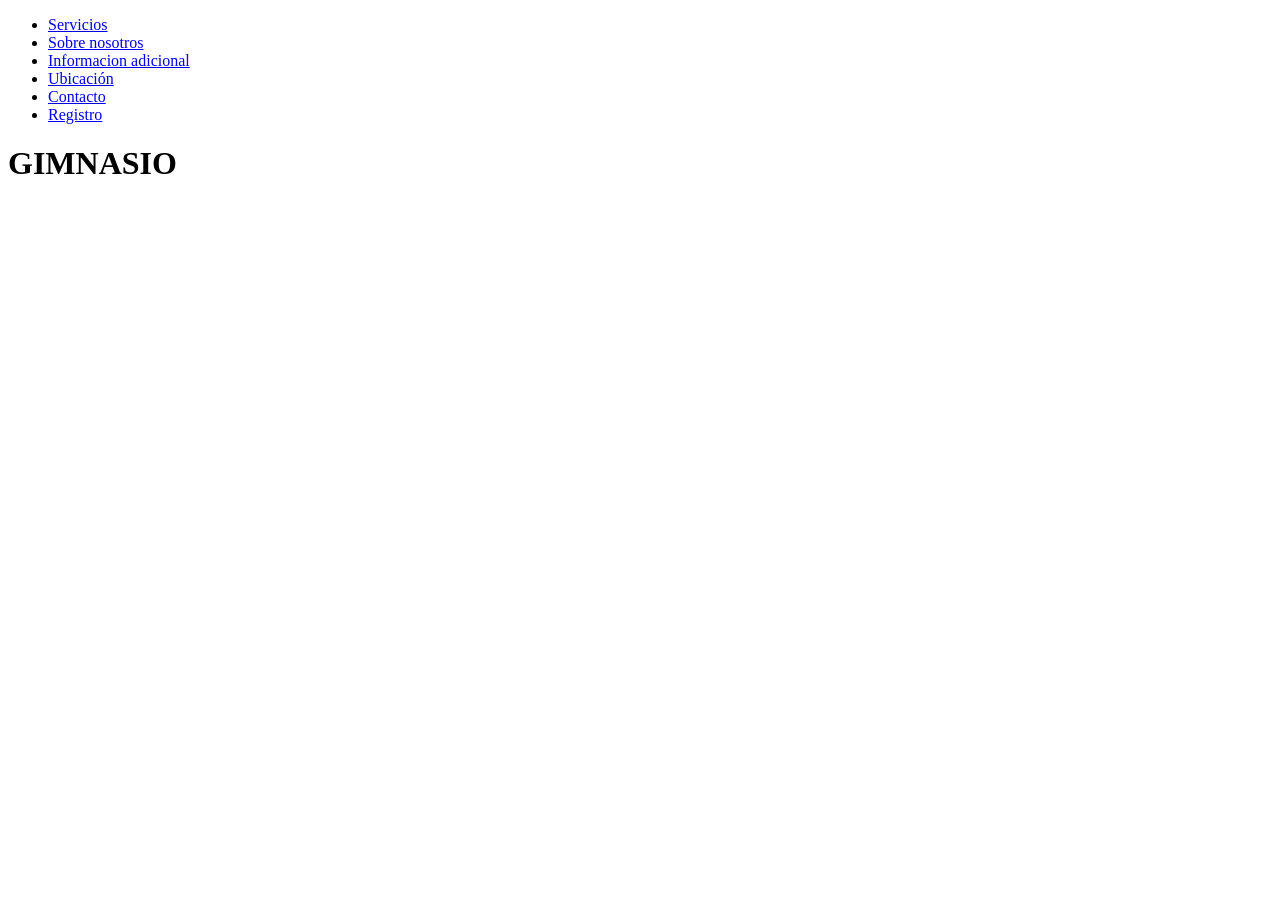
==== index.html @ 25d48ab1 "agrege listas y el h1 gimnasio" ====
<!DOCTYPE html>
<html lang="en">
<head>
    <meta charset="UTF-8">
    <meta name="viewport" content="width=device-width, initial-scale=1.0">
    <title>GIMNASIO</title>
</head>
<body>
    <ul>
        <li><a href="#">Servicios</a></li>
        <li><a href="#">Sobre nosotros</a></li>
        <li><a href="#">Informacion adicional</a></li>
        <li><a href="#">Ubicación</a></li>
        <li><a href="#">Contacto</a></li>
        <li><a href="registro.html">Registro</a></li>
    </ul>
    <h1>GIMNASIO</h1>
</body>
</html>
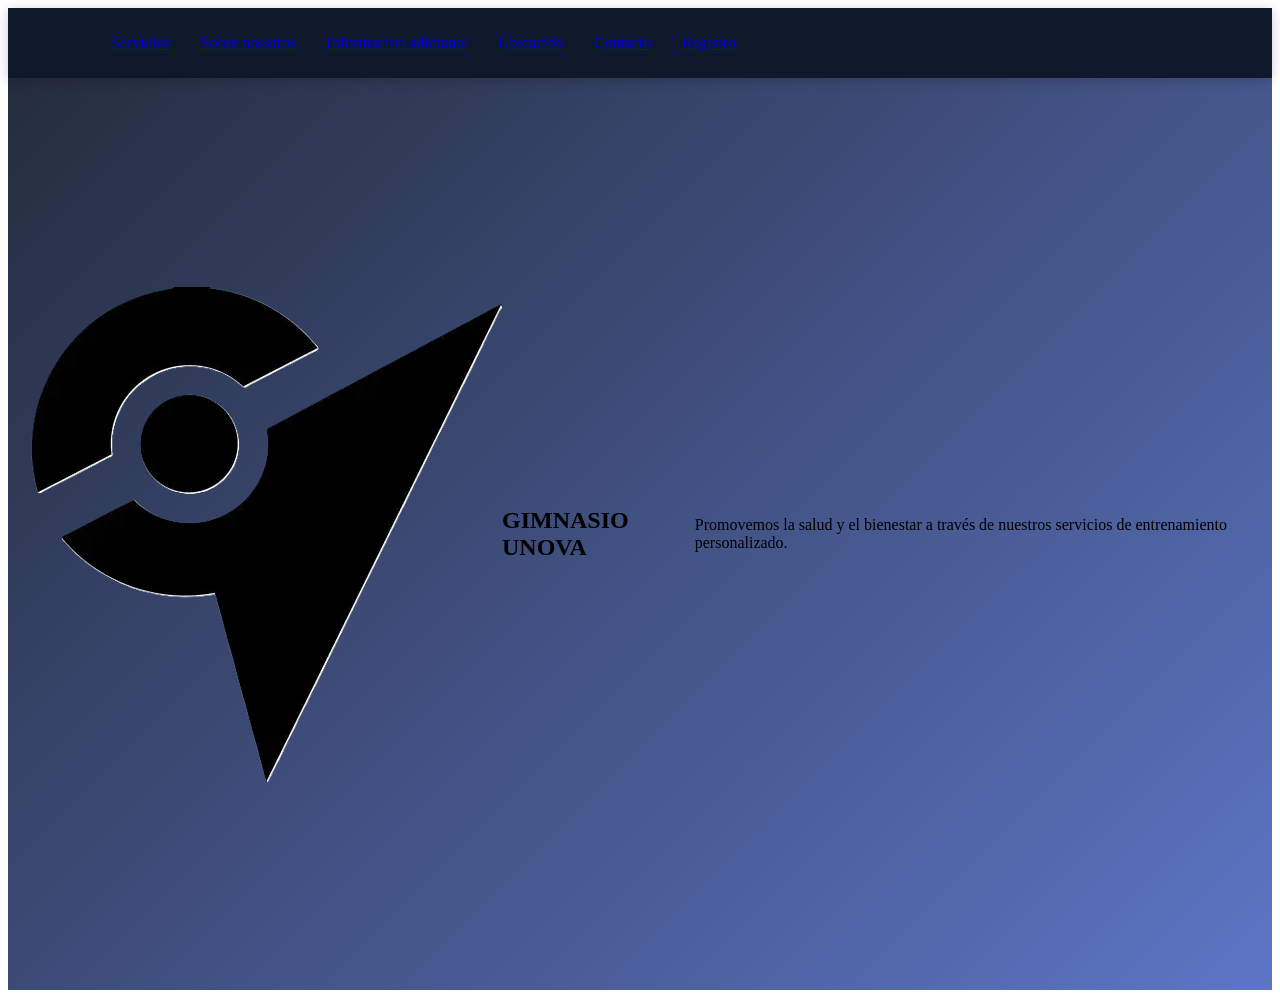
==== commit 8e47195e: "agrege css beta" ====
--- a/index.html
+++ b/index.html
@@ -4,16 +4,33 @@
     <meta charset="UTF-8">
     <meta name="viewport" content="width=device-width, initial-scale=1.0">
     <title>GIMNASIO</title>
+    <link rel="stylesheet" href="css/style.css">
 </head>
 <body>
-    <ul>
-        <li><a href="#">Servicios</a></li>
-        <li><a href="#">Sobre nosotros</a></li>
-        <li><a href="#">Informacion adicional</a></li>
-        <li><a href="#">Ubicación</a></li>
-        <li><a href="#">Contacto</a></li>
+    <header>
+    <nav class="navbar">
+    <ul class="menu">
+        <li><a href="servicios.html">Servicios</a></li>
+        <li><a href="sobre-nosotros.html">Sobre nosotros</a></li>
+        <li><a href="informacion-adicional.html">Informacion adicional</a></li>
+        <li><a href="ubicacion.html">Ubicación</a></li>
+        <li><a href="contacto.html">Contacto</a></li>
         <li><a href="registro.html">Registro</a></li>
     </ul>
-    <h1>GIMNASIO</h1>
+    </nav>
+    </header>
+    <section id="inicio" class="hero">
+        <div class="hero-overlay">
+            <img
+                src="img/logo.png"
+                alt="Logo del gimnasio"
+                class="foto-logo"
+            >
+            <br>
+            <h1>GIMNASIO UNOVA</h1>
+            <br>
+            <p>Promovemos la salud y el bienestar a través de nuestros servicios de entrenamiento personalizado.</p>
+        </div>
+    </section>
 </body>
 </html>
--- a/css/style.css
+++ b/css/style.css
@@ -0,0 +1,77 @@
+header {
+    background-color: #0f172a;
+
+    position: sticky;
+
+    top: 0;
+
+    z-index: 1000;
+
+    box-shadow:
+        0 2px 12px rgba(0, 0, 0, 0.2);
+}
+
+.navbar {
+    width: 90%;
+    max-width: 1150px;
+
+    margin: auto;
+
+    min-height: 70px;
+
+    display: flex;
+
+    align-items: center;
+
+    justify-content: space-between;
+}
+
+.logo {
+    color: white;
+
+    font-size: 22px;
+
+    font-weight: bold;
+}
+
+.menu {
+    list-style: none;
+
+    display: flex;
+
+    gap: 30px;
+}
+
+.hero {
+    min-height: 88vh;
+
+    background-image:
+        url("../img/banner.jpg");
+
+    background-size: cover;
+
+    background-position: center;
+
+    background-repeat: no-repeat;
+
+    background-attachment: fixed;
+}
+
+.hero-overlay {
+    min-height: 88vh;
+
+    background:
+        linear-gradient(
+            135deg,
+            rgba(15, 23, 42, 0.91),
+            rgba(30, 64, 175, 0.72)
+        );
+
+    display: flex;
+
+    justify-content: center;
+
+    align-items: center;
+
+    padding: 60px 20px;
+}
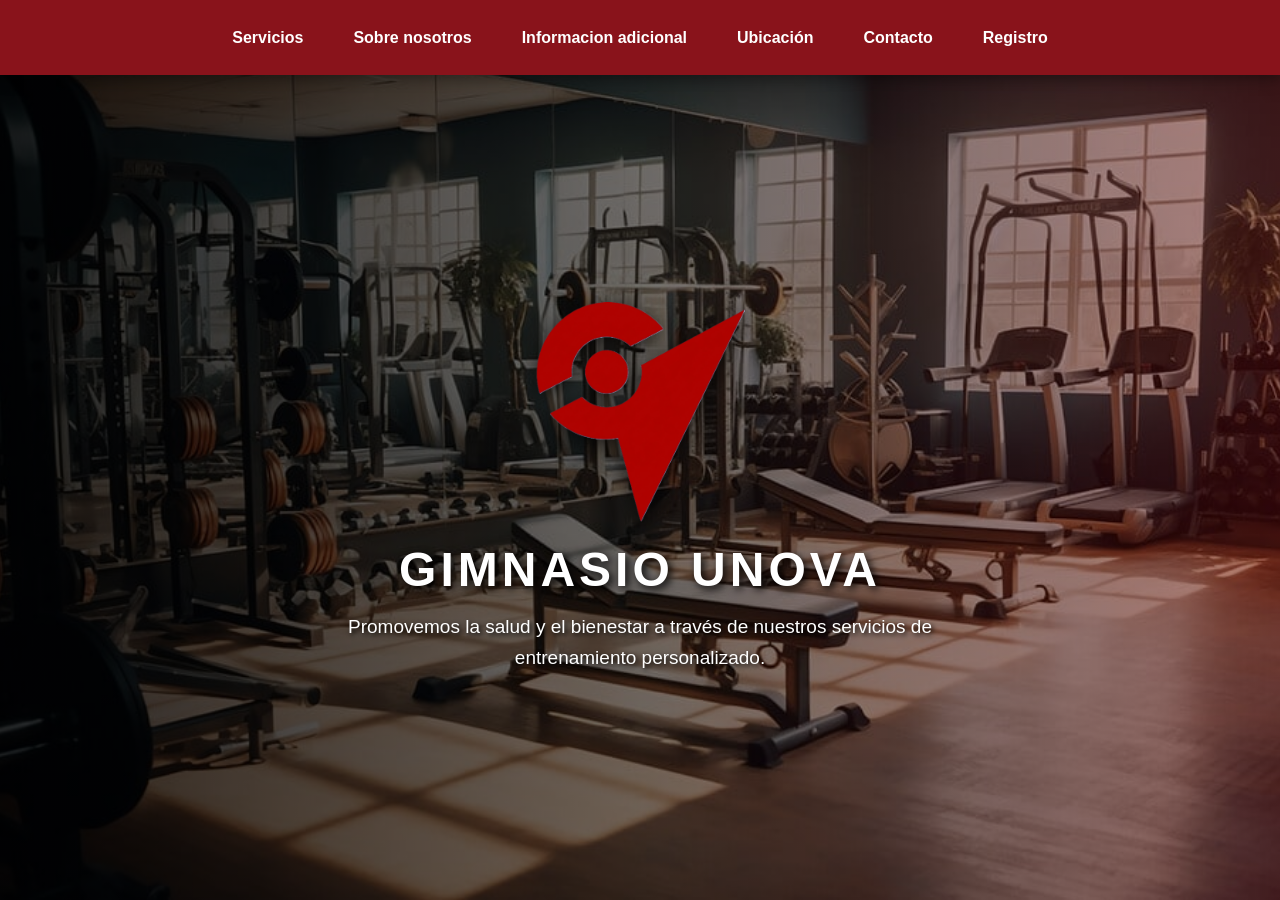
==== commit 625afe94: "inicio estilizado" ====
--- a/index.html
+++ b/index.html
@@ -22,14 +22,16 @@
     <section id="inicio" class="hero">
         <div class="hero-overlay">
             <img
-                src="img/logo.png"
+                src="img/logo3.png"
                 alt="Logo del gimnasio"
                 class="foto-logo"
             >
-            <br>
+
             <h1>GIMNASIO UNOVA</h1>
-            <br>
-            <p>Promovemos la salud y el bienestar a través de nuestros servicios de entrenamiento personalizado.</p>
+
+            <p>
+            Promovemos la salud y el bienestar a través de nuestros servicios de entrenamiento personalizado.
+            </p>
         </div>
     </section>
 </body>
--- a/css/style.css
+++ b/css/style.css
@@ -1,77 +1,197 @@
+/* =========================
+   CONFIGURACIÓN GENERAL
+========================= */
+
+* {
+    margin: 0;
+    padding: 0;
+    box-sizing: border-box;
+}
+
+body {
+    font-family: Arial, Helvetica, sans-serif;
+    color: white;
+}
+
+
+/* =========================
+   HEADER / MENÚ
+========================= */
+
 header {
-    background-color: #0f172a;
-
+    background: #89131B;
     position: sticky;
-
     top: 0;
-
     z-index: 1000;
-
-    box-shadow:
-        0 2px 12px rgba(0, 0, 0, 0.2);
+    box-shadow: 0 3px 15px rgba(0, 0, 0, 0.4);
 }
 
 .navbar {
     width: 90%;
-    max-width: 1150px;
+    max-width: 1200px;
+    min-height: 75px;
 
     margin: auto;
 
-    min-height: 70px;
-
     display: flex;
-
     align-items: center;
-
-    justify-content: space-between;
-}
-
-.logo {
-    color: white;
-
-    font-size: 22px;
-
-    font-weight: bold;
+    justify-content: center;
 }
 
 .menu {
     list-style: none;
 
     display: flex;
-
-    gap: 30px;
+    align-items: center;
+    gap: 40px;
 }
 
+.menu li a {
+    color: white;
+    text-decoration: none;
+
+    font-size: 16px;
+    font-weight: bold;
+
+    padding: 10px 5px;
+
+    transition: 0.3s;
+}
+
+/* Efecto al pasar el mouse */
+
+.menu li a:hover {
+    color: #ff4d4d;
+}
+
+
+/* =========================
+   HERO
+========================= */
+
 .hero {
-    min-height: 88vh;
+    min-height: calc(100vh - 75px);
 
-    background-image:
-        url("../img/banner.jpg");
+    background-image: url("../img/banner.png");
 
     background-size: cover;
-
     background-position: center;
-
     background-repeat: no-repeat;
-
     background-attachment: fixed;
 }
 
+
+/* Capa oscura sobre la imagen */
+
 .hero-overlay {
-    min-height: 88vh;
+    min-height: calc(100vh - 75px);
 
-    background:
-        linear-gradient(
-            135deg,
-            rgba(15, 23, 42, 0.91),
-            rgba(30, 64, 175, 0.72)
-        );
+    background: linear-gradient(
+        90deg,
+        rgba(0, 0, 0, 0.82),
+        rgba(0, 0, 0, 0.55),
+        rgba(87, 0, 0, 0.45)
+    );
 
     display: flex;
-
+    align-items: center;
     justify-content: center;
 
-    align-items: center;
+    padding: 50px;
+}
 
-    padding: 60px 20px;
+
+/* =========================
+   CONTENIDO PRINCIPAL
+========================= */
+
+.hero-overlay {
+    flex-direction: column;
+    text-align: center;
+}
+
+
+/* Logo */
+
+.foto-logo {
+    width: 220px;
+    height: 220px;
+
+    object-fit: contain;
+
+    margin-bottom: 20px;
+
+    filter: drop-shadow(0 5px 10px rgba(0, 0, 0, 0.7));
+
+    transition: transform 0.3s;
+}
+
+.foto-logo:hover {
+    transform: scale(1.05);
+}
+
+
+/* Título */
+
+.hero-overlay h1 {
+    font-size: 48px;
+    letter-spacing: 4px;
+
+    text-transform: uppercase;
+
+    margin-bottom: 15px;
+
+    text-shadow: 3px 3px 8px black;
+}
+
+
+/* Descripción */
+
+.hero-overlay p {
+    max-width: 700px;
+
+    font-size: 19px;
+    line-height: 1.6;
+
+    text-shadow: 2px 2px 5px black;
+}
+
+
+/* =========================
+   RESPONSIVE
+========================= */
+
+@media (max-width: 800px) {
+
+    .menu {
+        gap: 15px;
+        flex-wrap: wrap;
+        justify-content: center;
+    }
+
+    .menu li a {
+        font-size: 14px;
+    }
+
+    .navbar {
+        min-height: 90px;
+    }
+
+    .hero-overlay {
+        padding: 30px 20px;
+    }
+
+    .foto-logo {
+        width: 170px;
+        height: 170px;
+    }
+
+    .hero-overlay h1 {
+        font-size: 34px;
+        letter-spacing: 2px;
+    }
+
+    .hero-overlay p {
+        font-size: 16px;
+    }
 }
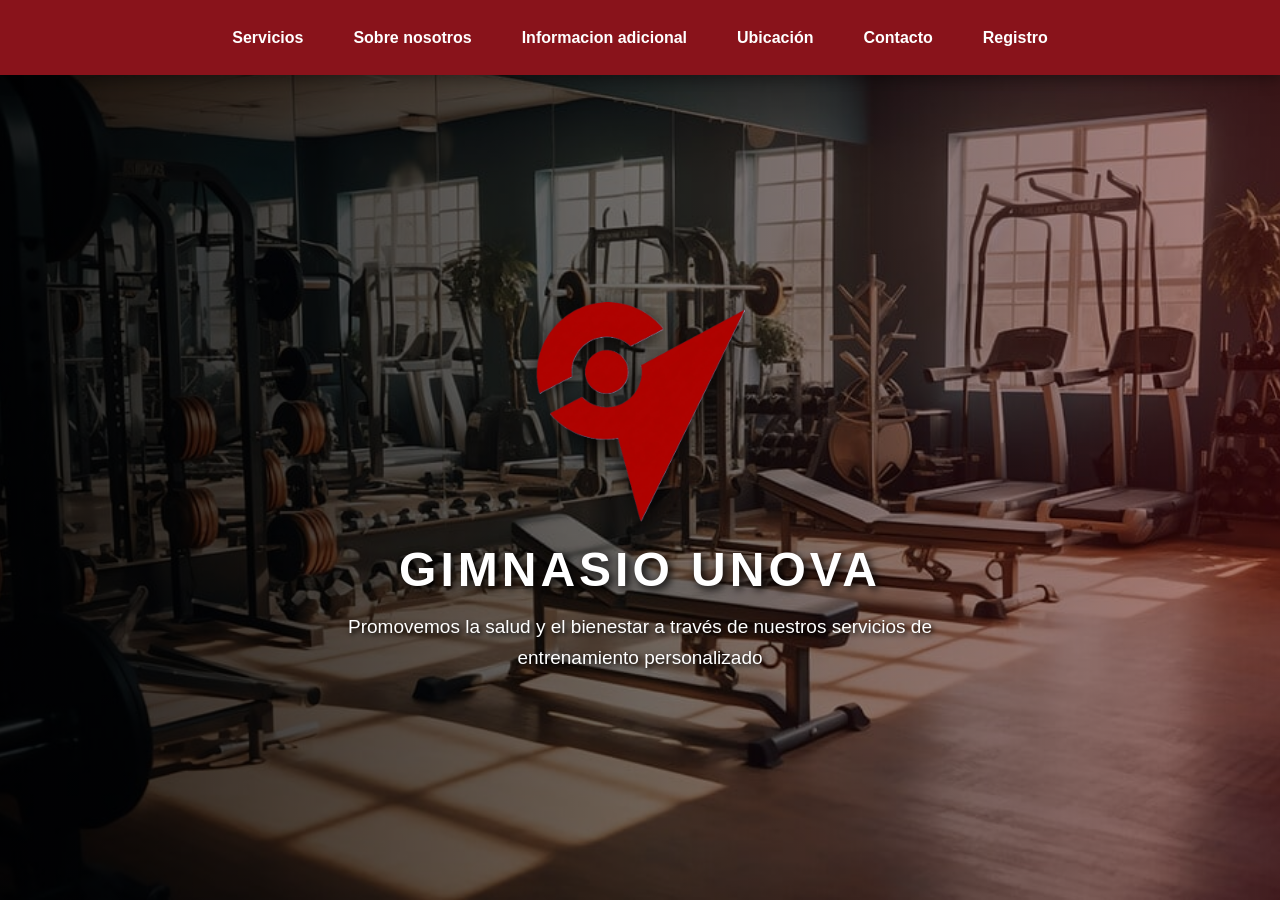
==== commit 12b9ab24: "cambio de imagenes" ====
--- a/index.html
+++ b/index.html
@@ -22,7 +22,7 @@
     <section id="inicio" class="hero">
         <div class="hero-overlay">
             <img
-                src="img/logo3.png"
+                src="img/logo.png"
                 alt="Logo del gimnasio"
                 class="foto-logo"
             >
@@ -30,7 +30,7 @@
             <h1>GIMNASIO UNOVA</h1>
 
             <p>
-            Promovemos la salud y el bienestar a través de nuestros servicios de entrenamiento personalizado.
+            Promovemos la salud y el bienestar a través de nuestros servicios de entrenamiento personalizado
             </p>
         </div>
     </section>
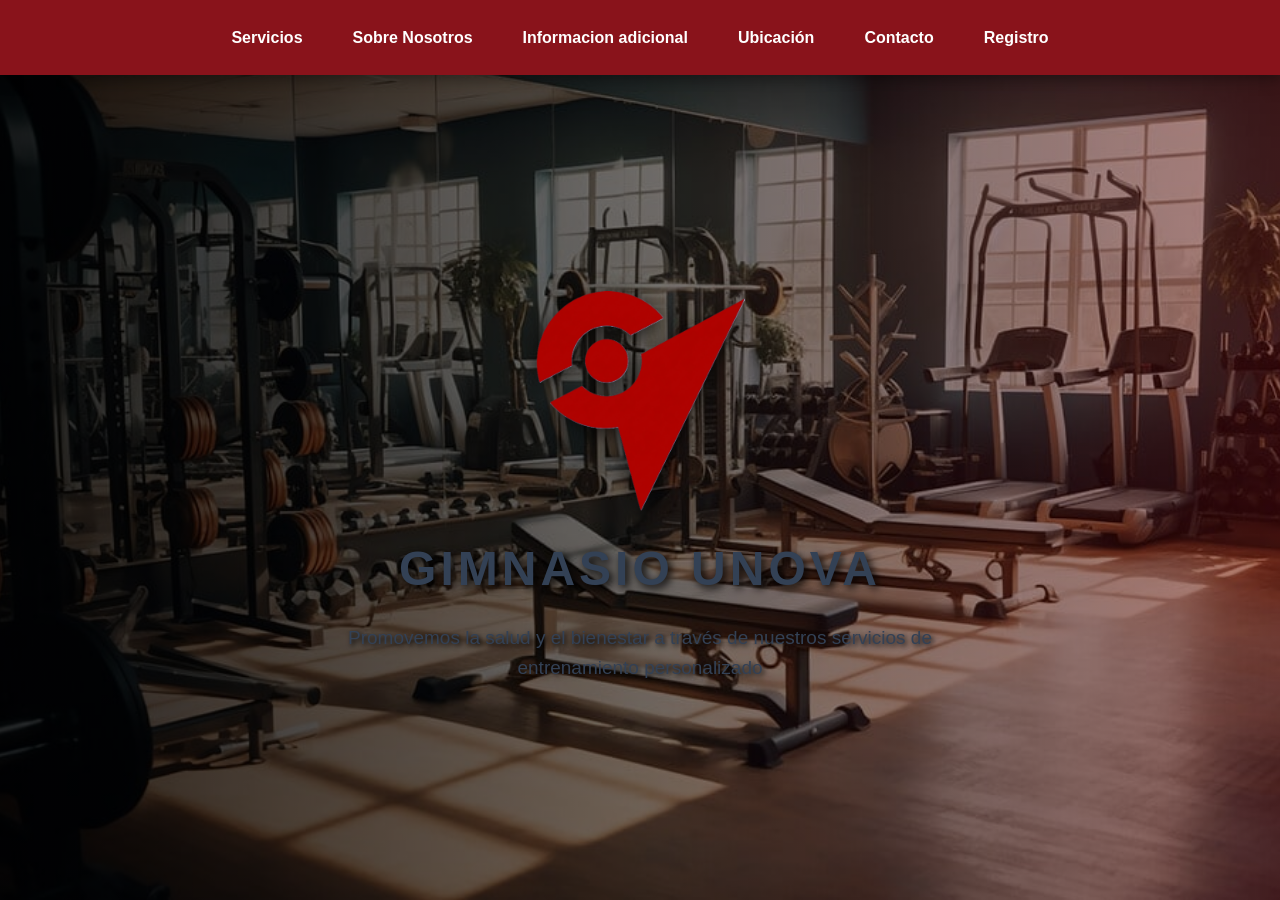
==== commit b081575a: "contacto a medias" ====
--- a/index.html
+++ b/index.html
@@ -11,7 +11,7 @@
     <nav class="navbar">
     <ul class="menu">
         <li><a href="servicios.html">Servicios</a></li>
-        <li><a href="sobre-nosotros.html">Sobre nosotros</a></li>
+        <li><a href="sobre-nosotros.html">Sobre Nosotros</a></li>
         <li><a href="informacion-adicional.html">Informacion adicional</a></li>
         <li><a href="ubicacion.html">Ubicación</a></li>
         <li><a href="contacto.html">Contacto</a></li>
@@ -19,6 +19,7 @@
     </ul>
     </nav>
     </header>
+    
     <section id="inicio" class="hero">
         <div class="hero-overlay">
             <img
--- a/css/style.css
+++ b/css/style.css
@@ -1,6 +1,6 @@
-/* =========================
-   CONFIGURACIÓN GENERAL
-========================= */
+/* ==============================
+   CLASE SINCRONICA 17082026
+================================ */
 
 * {
     margin: 0;
@@ -8,11 +8,29 @@
     box-sizing: border-box;
 }
 
+html {
+    scroll-behavior: smooth;
+}
+
 body {
     font-family: Arial, Helvetica, sans-serif;
-    color: white;
-}
-
+
+    background-color: #ffffff;
+
+    color: #334155;
+
+    line-height: 1.6;
+}
+
+img {
+    max-width: 100%;
+}
+
+.contenedor {
+    width: 90%;
+    max-width: 1150px;
+    margin: auto;
+}
 
 /* =========================
    HEADER / MENÚ
@@ -194,4 +212,57 @@
     .hero-overlay p {
         font-size: 16px;
     }
+  
+}
+  .oculto{
+    display: none;
+}
+
+/* ==============================
+   CONTACTO
+================================ */
+
+.contacto-container {
+    display: grid;
+
+    grid-template-columns:
+        1fr 1.3fr;
+
+    gap: 50px;
+
+    margin-top: 40px;
+}
+
+.contacto-info {
+    background-color: #0f172a;
+
+    color: white;
+
+    padding: 40px;
+
+    border-radius: 12px;
+}
+
+.contacto-info h3 {
+    font-size: 25px;
+
+    margin-bottom: 15px;
+}
+
+.contacto-info > p {
+    color: #cbd5e1;
+
+    margin-bottom: 30px;
+}
+
+.contacto-dato {
+    margin-bottom: 25px;
+}
+
+.contacto-dato strong {
+    display: block;
+
+    color: #93c5fd;
+
+    margin-bottom: 5px;
 }
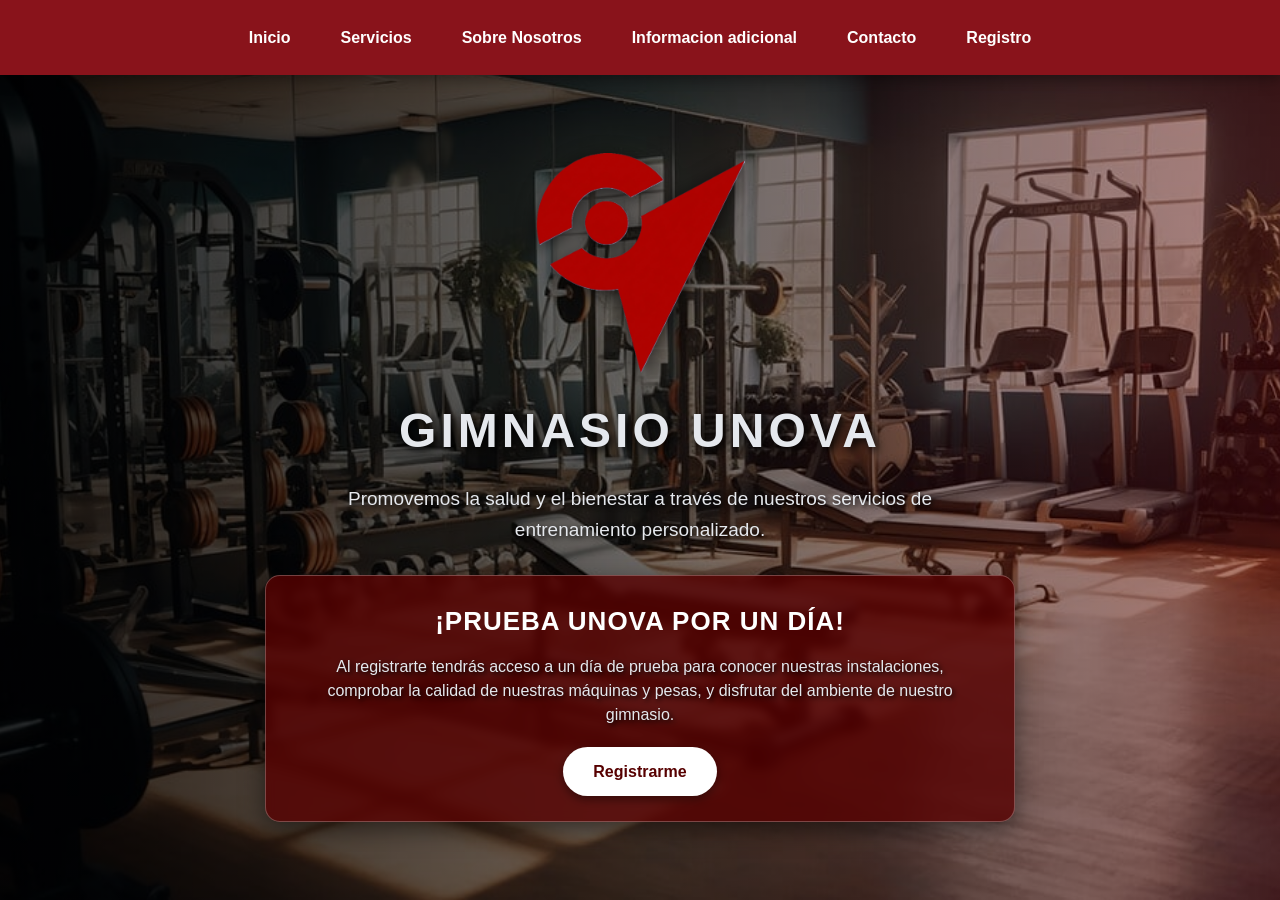
==== commit 52afdc9d: "agrege promocion un dia" ====
--- a/index.html
+++ b/index.html
@@ -6,22 +6,26 @@
     <title>GIMNASIO</title>
     <link rel="stylesheet" href="css/style.css">
 </head>
+
 <body>
+
     <header>
-    <nav class="navbar">
-    <ul class="menu">
-        <li><a href="servicios.html">Servicios</a></li>
-        <li><a href="sobre-nosotros.html">Sobre Nosotros</a></li>
-        <li><a href="informacion-adicional.html">Informacion adicional</a></li>
-        <li><a href="ubicacion.html">Ubicación</a></li>
-        <li><a href="contacto.html">Contacto</a></li>
-        <li><a href="registro.html">Registro</a></li>
-    </ul>
-    </nav>
+        <nav class="navbar">
+            <ul class="menu">
+                <li><a href="index.html">Inicio</a></li>
+                <li><a href="services.html">Servicios</a></li>
+                <li><a href="about.html">Sobre Nosotros</a></li>
+                <li><a href="info.html">Informacion adicional</a></li>
+                <li><a href="contact.html">Contacto</a></li>
+                <li><a href="registro.html">Registro</a></li>
+            </ul>
+        </nav>
     </header>
-    
+
     <section id="inicio" class="hero">
+
         <div class="hero-overlay">
+
             <img
                 src="img/logo.png"
                 alt="Logo del gimnasio"
@@ -31,9 +35,32 @@
             <h1>GIMNASIO UNOVA</h1>
 
             <p>
-            Promovemos la salud y el bienestar a través de nuestros servicios de entrenamiento personalizado
+                Promovemos la salud y el bienestar a través de nuestros
+                servicios de entrenamiento personalizado.
             </p>
+
+            <!-- Promoción de registro -->
+
+            <div class="promocion">
+
+                <h2>¡Prueba UNOVA por un día!</h2>
+
+                <p>
+                    Al registrarte tendrás acceso a un día de prueba
+                    para conocer nuestras instalaciones, comprobar la
+                    calidad de nuestras máquinas y pesas, y disfrutar
+                    del ambiente de nuestro gimnasio.
+                </p>
+
+                <a href="registro.html" class="boton-registro">
+                    Registrarme
+                </a>
+
+            </div>
+
         </div>
+
     </section>
+
 </body>
 </html>
--- a/css/style.css
+++ b/css/style.css
@@ -17,7 +17,7 @@
 
     background-color: #ffffff;
 
-    color: #334155;
+    color: #e5e8ed;
 
     line-height: 1.6;
 }
@@ -104,12 +104,10 @@
 .hero-overlay {
     min-height: calc(100vh - 75px);
 
-    background: linear-gradient(
-        90deg,
-        rgba(0, 0, 0, 0.82),
-        rgba(0, 0, 0, 0.55),
-        rgba(87, 0, 0, 0.45)
-    );
+    background: linear-gradient(90deg,
+            rgba(0, 0, 0, 0.82),
+            rgba(0, 0, 0, 0.55),
+            rgba(87, 0, 0, 0.45));
 
     display: flex;
     align-items: center;
@@ -212,57 +210,938 @@
     .hero-overlay p {
         font-size: 16px;
     }
-  
-}
-  .oculto{
+
+}
+
+.oculto {
     display: none;
 }
 
 /* ==============================
    CONTACTO
 ================================ */
+/* ==============================
+   PÁGINA DE CONTACTO
+================================ */
+
+.contacto-pagina {
+    min-height: calc(100vh - 75px);
+    background: #ffffff;
+    padding: 65px 0 80px;
+}
+
+
+/* ==============================
+   ENCABEZADO
+================================ */
+
+.contacto-encabezado {
+    max-width: 850px;
+    margin-bottom: 45px;
+}
+
+.contacto-encabezado > span {
+    display: inline-block;
+
+    color: #89131B;
+
+    font-size: 14px;
+    font-weight: bold;
+
+    letter-spacing: 3px;
+
+    margin-bottom: 8px;
+}
+
+.contacto-encabezado .titulo-seccion {
+    margin-bottom: 12px;
+}
+
+.contacto-encabezado .subtitulo-seccion {
+    max-width: 750px;
+    margin-bottom: 0;
+}
 
 .contacto-container {
     display: grid;
 
-    grid-template-columns:
-        1fr 1.3fr;
-
-    gap: 50px;
-
-    margin-top: 40px;
-}
+    grid-template-columns: 1.2fr 0.8fr;
+
+    gap: 30px;
+
+    margin-top: 0;
+}
+
+
+/* ==============================
+   TARJETA INFORMACIÓN
+================================ */
 
 .contacto-info {
-    background-color: #0f172a;
+    position: relative;
+
+    background: #0f172a;
 
     color: white;
 
-    padding: 40px;
-
-    border-radius: 12px;
-}
+    padding: 42px;
+
+    border-radius: 15px;
+
+    box-shadow: 0 10px 30px rgba(0, 0, 0, 0.18);
+
+    overflow: hidden;
+}
+.item {
+    display: grid;
+    grid-template-columns: 1fr 1fr;
+    gap: 5px;
+    align-items: center;
+    margin-top: 10px;
+}
+.equipo{
+      display: grid;
+    grid-template-columns: 1fr 1fr;
+    gap: 20px; 
+    margin-top: 10px;
+    text-align: left;
+}
+
+/* Decoración roja */
+
+.contacto-info::before {
+    content: "";
+
+    position: absolute;
+
+    top: 0;
+    left: 0;
+
+    width: 100%;
+    height: 5px;
+
+    background: #89131B;
+}
+
+
+.contacto-icono {
+    width: 55px;
+    height: 55px;
+
+    display: flex;
+    align-items: center;
+    justify-content: center;
+
+    background: #89131B;
+
+    border-radius: 50%;
+
+    font-size: 25px;
+
+    margin-bottom: 20px;
+}
+
 
 .contacto-info h3 {
-    font-size: 25px;
-
-    margin-bottom: 15px;
-}
-
-.contacto-info > p {
+    font-size: 27px;
+
+    margin-bottom: 12px;
+}
+
+
+.contacto-descripcion {
     color: #cbd5e1;
 
+    font-size: 16px;
+
     margin-bottom: 30px;
 }
 
+
+/* ==============================
+   DATOS DE CONTACTO
+================================ */
+
 .contacto-dato {
-    margin-bottom: 25px;
-}
+    display: flex;
+
+    align-items: center;
+    margin-top: 10px;
+}
+
+.equipo {
+    display: grid;
+    grid-template-columns: 1fr 1fr;
+    gap: 20px;
+    margin-top: 10px;
+    text-align: left;
+}
+
+.titulo-seccion {
+    font-size: 36px;
+    color: #89131B;
+    margin-bottom: 10px;
+    text-transform: uppercase;
+    letter-spacing: 1px;
+}
+
+
+.contacto-dato:hover {
+    background: rgba(137, 19, 27, 0.35);
+
+    transform: translateX(5px);
+}
+
+
+.dato-icono {
+    min-width: 45px;
+    height: 45px;
+
+    display: flex;
+    align-items: center;
+    justify-content: center;
+
+    background: #89131B;
+
+    border-radius: 8px;
+
+    font-size: 21px;
+}
+
 
 .contacto-dato strong {
     display: block;
 
-    color: #93c5fd;
-
-    margin-bottom: 5px;
+    color: #ffffff;
+
+    font-size: 15px;
+
+    margin-bottom: 3px;
+}
+
+
+.contacto-dato span {
+    display: block;
+
+    color: #cbd5e1;
+
+    font-size: 15px;
+}
+
+
+/* ==============================
+   TARJETA DERECHA
+================================ */
+
+.contacto-mensaje {
+    display: flex;
+
+    flex-direction: column;
+
+    justify-content: center;
+
+    background: #f8fafc;
+
+    border-radius: 15px;
+
+    padding: 45px;
+
+    border: 1px solid #e2e8f0;
+
+    box-shadow: 0 10px 30px rgba(0, 0, 0, 0.08);
+}
+
+
+.contacto-mensaje h3 {
+    color: #89131B;
+
+    font-size: 30px;
+
+    margin-bottom: 18px;
+}
+
+
+.contacto-mensaje p {
+    color: #475569;
+
+    font-size: 17px;
+
+    line-height: 1.8;
+
+    margin-bottom: 30px;
+}
+
+
+/* ==============================
+   BOTÓN
+================================ */
+
+.boton-contacto {
+    display: inline-block;
+
+    width: fit-content;
+
+    background: #89131B;
+
+    color: white;
+
+    text-decoration: none;
+
+    font-weight: bold;
+
+    padding: 13px 25px;
+
+    border-radius: 7px;
+
+    transition: 0.3s;
+}
+
+
+.boton-contacto:hover {
+    background: #b01824;
+
+    transform: translateY(-3px);
+
+    box-shadow: 0 7px 15px rgba(137, 19, 27, 0.3);
+}
+
+
+/* ==============================
+   RESPONSIVE CONTACTO
+================================ */
+
+@media (max-width: 800px) {
+
+    .contacto-pagina {
+        padding: 45px 0 60px;
+    }
+
+    .contacto-container {
+        grid-template-columns: 1fr;
+    }
+
+    .contacto-info,
+    .contacto-mensaje {
+        padding: 30px;
+    }
+
+    .contacto-encabezado .titulo-seccion {
+        font-size: 32px;
+    }
+
+    .contacto-dato {
+        align-items: flex-start;
+    }
+}z/* ==============================
+   CLASE SINCRONICA 17082026
+================================ */
+
+* {
+    margin: 0;
+    padding: 0;
+    box-sizing: border-box;
+}
+
+html {
+    scroll-behavior: smooth;
+}
+
+body {
+    font-family: Arial, Helvetica, sans-serif;
+
+    background-color: #ffffff;
+
+    color: #e5e8ed;
+
+    line-height: 1.6;
+}
+
+img {
+    max-width: 100%;
+}
+
+.contenedor {
+    width: 90%;
+    max-width: 1150px;
+    margin: auto;
+}
+
+/* =========================
+   HEADER / MENÚ
+========================= */
+
+header {
+    background: #89131B;
+    position: sticky;
+    top: 0;
+    z-index: 1000;
+    box-shadow: 0 3px 15px rgba(0, 0, 0, 0.4);
+}
+
+.navbar {
+    width: 90%;
+    max-width: 1200px;
+    min-height: 75px;
+
+    margin: auto;
+
+    display: flex;
+    align-items: center;
+    justify-content: center;
+}
+
+.menu {
+    list-style: none;
+
+    display: flex;
+    align-items: center;
+    gap: 40px;
+}
+
+.menu li a {
+    color: white;
+    text-decoration: none;
+
+    font-size: 16px;
+    font-weight: bold;
+
+    padding: 10px 5px;
+
+    transition: 0.3s;
+}
+
+/* Efecto al pasar el mouse */
+
+.menu li a:hover {
+    color: #ff4d4d;
+}
+
+
+/* =========================
+   HERO
+========================= */
+
+.hero {
+    min-height: calc(100vh - 75px);
+
+    background-image: url("../img/banner.png");
+
+    background-size: cover;
+    background-position: center;
+    background-repeat: no-repeat;
+    background-attachment: fixed;
+}
+
+
+/* Capa oscura sobre la imagen */
+
+.hero-overlay {
+    min-height: calc(100vh - 75px);
+
+    background: linear-gradient(90deg,
+            rgba(0, 0, 0, 0.82),
+            rgba(0, 0, 0, 0.55),
+            rgba(87, 0, 0, 0.45));
+
+    display: flex;
+    align-items: center;
+    justify-content: center;
+
+    padding: 50px;
+}
+
+
+/* =========================
+   CONTENIDO PRINCIPAL
+========================= */
+
+.hero-overlay {
+    flex-direction: column;
+    text-align: center;
+}
+
+
+/* Logo */
+
+.foto-logo {
+    width: 220px;
+    height: 220px;
+
+    object-fit: contain;
+
+    margin-bottom: 20px;
+
+    filter: drop-shadow(0 5px 10px rgba(0, 0, 0, 0.7));
+
+    transition: transform 0.3s;
+}
+
+.foto-logo:hover {
+    transform: scale(1.05);
+}
+
+
+/* Título */
+
+.hero-overlay h1 {
+    font-size: 48px;
+    letter-spacing: 4px;
+
+    text-transform: uppercase;
+
+    margin-bottom: 15px;
+
+    text-shadow: 3px 3px 8px black;
+}
+
+
+/* Descripción */
+
+.hero-overlay p {
+    max-width: 700px;
+
+    font-size: 19px;
+    line-height: 1.6;
+
+    text-shadow: 2px 2px 5px black;
+}
+
+
+/* =========================
+   RESPONSIVE
+========================= */
+
+@media (max-width: 800px) {
+
+    .menu {
+        gap: 15px;
+        flex-wrap: wrap;
+        justify-content: center;
+    }
+
+    .menu li a {
+        font-size: 14px;
+    }
+
+    .navbar {
+        min-height: 90px;
+    }
+
+    .hero-overlay {
+        padding: 30px 20px;
+    }
+
+    .foto-logo {
+        width: 170px;
+        height: 170px;
+    }
+
+    .hero-overlay h1 {
+        font-size: 34px;
+        letter-spacing: 2px;
+    }
+
+    .hero-overlay p {
+        font-size: 16px;
+    }
+
+}
+
+.oculto {
+    display: none;
+}
+
+/* ==============================
+   CONTACTO
+================================ */
+/* ==============================
+   PÁGINA DE CONTACTO
+================================ */
+
+.contacto-pagina {
+    min-height: calc(100vh - 75px);
+    background: #ffffff;
+    padding: 65px 0 80px;
+}
+
+
+/* ==============================
+   ENCABEZADO
+================================ */
+
+.contacto-encabezado {
+    max-width: 850px;
+    margin-bottom: 45px;
+}
+
+.contacto-encabezado > span {
+    display: inline-block;
+
+    color: #89131B;
+
+    font-size: 14px;
+    font-weight: bold;
+
+    letter-spacing: 3px;
+
+    margin-bottom: 8px;
+}
+
+.contacto-encabezado .titulo-seccion {
+    margin-bottom: 12px;
+}
+
+.contacto-encabezado .subtitulo-seccion {
+    max-width: 750px;
+    margin-bottom: 0;
+}
+
+.contacto-container {
+    display: grid;
+
+    grid-template-columns: 1.2fr 0.8fr;
+
+    gap: 30px;
+
+    margin-top: 0;
+}
+
+
+/* ==============================
+   TARJETA INFORMACIÓN
+================================ */
+
+.contacto-info {
+    position: relative;
+
+    background: #0f172a;
+
+    color: white;
+
+    padding: 42px;
+
+    border-radius: 15px;
+
+    box-shadow: 0 10px 30px rgba(0, 0, 0, 0.18);
+
+    overflow: hidden;
+}
+.item {
+    display: grid;
+    grid-template-columns: 1fr 1fr;
+    gap: 5px;
+    align-items: center;
+    margin-top: 10px;
+}
+.equipo{
+      display: grid;
+    grid-template-columns: 1fr 1fr;
+    gap: 20px; 
+    margin-top: 10px;
+    text-align: left;
+}
+
+/* Decoración roja */
+
+.contacto-info::before {
+    content: "";
+
+    position: absolute;
+
+    top: 0;
+    left: 0;
+
+    width: 100%;
+    height: 5px;
+
+    background: #89131B;
+}
+
+
+.contacto-icono {
+    width: 55px;
+    height: 55px;
+
+    display: flex;
+    align-items: center;
+    justify-content: center;
+
+    background: #89131B;
+
+    border-radius: 50%;
+
+    font-size: 25px;
+
+    margin-bottom: 20px;
+}
+
+
+.contacto-info h3 {
+    font-size: 27px;
+
+    margin-bottom: 12px;
+}
+
+
+.contacto-descripcion {
+    color: #cbd5e1;
+
+    font-size: 16px;
+
+    margin-bottom: 30px;
+}
+
+
+/* ==============================
+   DATOS DE CONTACTO
+================================ */
+
+.contacto-dato {
+    display: flex;
+
+    align-items: center;
+    margin-top: 10px;
+}
+
+.equipo {
+    display: grid;
+    grid-template-columns: 1fr 1fr;
+    gap: 20px;
+    margin-top: 10px;
+    text-align: left;
+}
+
+.titulo-seccion {
+    font-size: 36px;
+    color: #89131B;
+    margin-bottom: 10px;
+    text-transform: uppercase;
+    letter-spacing: 1px;
+}
+
+
+.contacto-dato:hover {
+    background: rgba(137, 19, 27, 0.35);
+
+    transform: translateX(5px);
+}
+
+
+.dato-icono {
+    min-width: 45px;
+    height: 45px;
+
+    display: flex;
+    align-items: center;
+    justify-content: center;
+
+    background: #89131B;
+
+    border-radius: 8px;
+
+    font-size: 21px;
+}
+
+
+.contacto-dato strong {
+    display: block;
+
+    color: #ffffff;
+
+    font-size: 15px;
+
+    margin-bottom: 3px;
+}
+
+
+.contacto-dato span {
+    display: block;
+
+    color: #cbd5e1;
+
+    font-size: 15px;
+}
+
+
+/* ==============================
+   TARJETA DERECHA
+================================ */
+
+.contacto-mensaje {
+    display: flex;
+
+    flex-direction: column;
+
+    justify-content: center;
+
+    background: #f8fafc;
+
+    border-radius: 15px;
+
+    padding: 45px;
+
+    border: 1px solid #e2e8f0;
+
+    box-shadow: 0 10px 30px rgba(0, 0, 0, 0.08);
+}
+
+
+.contacto-mensaje h3 {
+    color: #89131B;
+
+    font-size: 30px;
+
+    margin-bottom: 18px;
+}
+
+
+.contacto-mensaje p {
+    color: #475569;
+
+    font-size: 17px;
+
+    line-height: 1.8;
+
+    margin-bottom: 30px;
+}
+
+
+/* ==============================
+   BOTÓN
+================================ */
+
+.boton-contacto {
+    display: inline-block;
+
+    width: fit-content;
+
+    background: #89131B;
+
+    color: white;
+
+    text-decoration: none;
+
+    font-weight: bold;
+
+    padding: 13px 25px;
+
+    border-radius: 7px;
+
+    transition: 0.3s;
+}
+
+
+.boton-contacto:hover {
+    background: #b01824;
+
+    transform: translateY(-3px);
+
+    box-shadow: 0 7px 15px rgba(137, 19, 27, 0.3);
+}
+
+
+/* ==============================
+   RESPONSIVE CONTACTO
+================================ */
+
+@media (max-width: 800px) {
+
+    .contacto-pagina {
+        padding: 45px 0 60px;
+    }
+
+    .contacto-container {
+        grid-template-columns: 1fr;
+    }
+
+    .contacto-info,
+    .contacto-mensaje {
+        padding: 30px;
+    }
+
+    .contacto-encabezado .titulo-seccion {
+        font-size: 32px;
+    }
+
+    .contacto-dato {
+        align-items: flex-start;
+    }
+}
+
+/* =========================
+   PROMOCIÓN
+========================= */
+
+.promocion {
+    margin-top: 30px;
+    max-width: 750px;
+
+    padding: 25px 35px;
+
+    background: rgba(87, 0, 0, 0.80);
+
+    border: 1px solid rgba(255, 255, 255, 0.25);
+
+    border-radius: 15px;
+
+    text-align: center;
+
+    box-shadow: 0 8px 25px rgba(0, 0, 0, 0.5);
+
+    backdrop-filter: blur(5px);
+}
+
+.promocion h2 {
+    font-size: 26px;
+
+    margin-bottom: 12px;
+
+    color: white;
+
+    text-transform: uppercase;
+
+    letter-spacing: 1px;
+}
+
+.promocion p {
+    font-size: 16px;
+
+    line-height: 1.5;
+
+    margin-bottom: 20px;
+}
+
+
+/* =========================
+   BOTÓN REGISTRO
+========================= */
+
+.boton-registro {
+    display: inline-block;
+
+    padding: 12px 30px;
+
+    background-color: white;
+
+    color: #570000;
+
+    text-decoration: none;
+
+    font-size: 16px;
+
+    font-weight: bold;
+
+    border-radius: 25px;
+
+    transition: 0.3s;
+
+    box-shadow: 0 4px 10px rgba(0, 0, 0, 0.4);
+}
+
+.boton-registro:hover {
+    background-color: #ff4d4d;
+
+    color: white;
+
+    transform: scale(1.05);
 }
